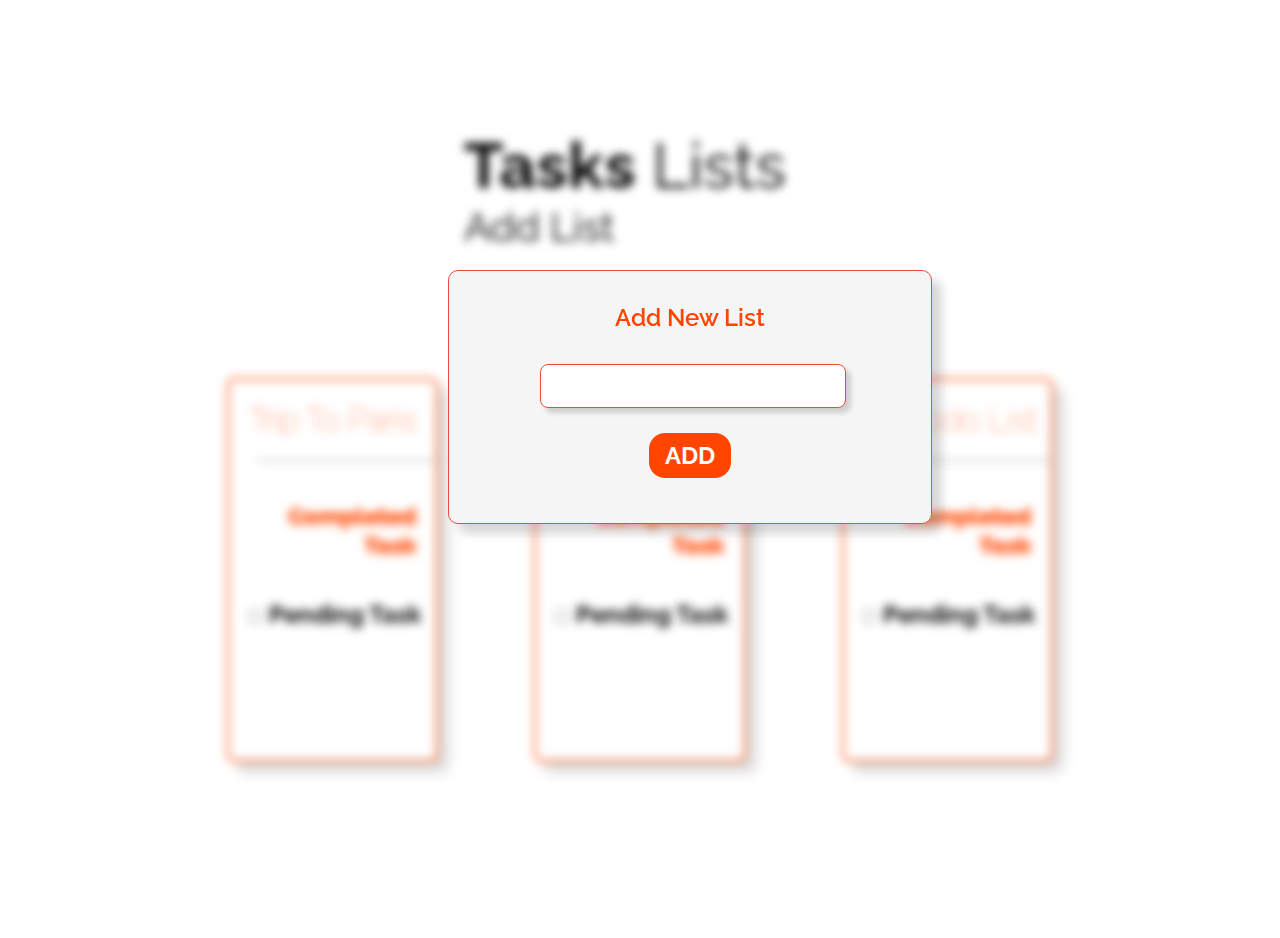
==== additem.html @ 85f7a266 "first" ====
<!DOCTYPE html>
<html lang="en">

<head>
    <meta charset="UTF-8">
    <meta http-equiv="X-UA-Compatible" content="IE=edge">
    <meta name="viewport" content="width=device-width, initial-scale=1.0">
    <title>To Do App</title>
    <link rel="stylesheet" href="style.css">
    <link rel="stylesheet" href="https://use.fontawesome.com/releases/v5.15.4/css/all.css"
        integrity="sha384-DyZ88mC6Up2uqS4h/KRgHuoeGwBcD4Ng9SiP4dIRy0EXTlnuz47vAwmeGwVChigm" crossorigin="anonymous">


</head>

<body>
    <div class="blur">
    <div class="header ">
        <span class="heading"><b class="mainheading">Tasks</b> Lists</span>
        <span class="add-list"><i class="fas icon-style fa-plus-circle"></i> Add List</span>
    </div>


    <div class="boxes ">
        <div class="box">
            <h1 class="subhead">Trip To Paris</h1>
            <hr style="width: 85%; text-align: right; margin-right: 0;">
            <h2 class="completed">Completed Task</h2>
            <div class="checkbox"><input type="checkbox"> <h2 style="display: inline;">Pending Task</h2></div>

        </div>
        <div class="box">
            <h1 class="subhead">My Todo List</h1>
           <hr style="width: 85%; text-align: right; margin-right: 0;">
            <h2 class="completed">Completed Task</h2>
            <div class="checkbox"><input type="checkbox"> <h2 style="display: inline;">Pending Task</h2></div>
        </div>

        <div class="box">
            <h1 class="subhead">My Todo List</h1>
           <hr style="width: 85%; text-align: right; margin-right: 0;">
            <h2 class="completed">Completed Task</h2>
            <div class="checkbox"><input type="checkbox"> <h2 style="display: inline;">Pending Task</h2></div>
        </div>
    </div>
</div>
    <div class="box-item-add">
        <div class="subheading">Add New List</div>
        <div class="new-item-input"><input type="text" name="new-item" class="input-box"></div><br>
       <div style="text-align: center; margin-top:1rem;margin-bottom: 0;"> <span class="add-btn">ADD</span></div>
    </div>

</body>

</html>
---- style.css ----
@import url('https://fonts.googleapis.com/css2?family=Raleway:wght@300;600&display=swap');

body{
    font-family: 'Raleway', sans-serif;
    margin: 2rem;
    padding: 2rem;
    
    
}

.heading{
    font-size: 4rem;
    /* float: left;
 */}

.header{
    padding: 4rem 25rem 2rem 25rem;    
    display: flex;
    justify-content: space-between;
    align-items: center;
    flex-wrap: wrap;
    
}

.add-list{
    /* float: right; */
    font-size: 2.5rem;
}
.icon-style{
    color: orangered;
    cursor: pointer;
}

.boxes{
    padding: 3rem 0rem 4rem 0rem; 
    display: flex;
    margin: auto;
      
    width: 80%;
    justify-content: center;      
}

.box{
    height: 380px;
    width: 250px;
    border: 2px solid orangered;
    border-radius: 0.5rem;    
    margin: 3rem;  
    box-shadow: 10px 10px 10px #0a0a0a29;
     
    
}

.subhead{
    text-align: center;
    color: orangered;
    font-weight: lighter;

}

.completed{
    text-decoration: line-through;  
    font-weight: bold;
    text-align: right;
    padding: 20px;
    color: orangered;
}

.checkbox{
    text-align: center;
   
}
.mainheading{
    font-weight:1rem
}

.container{
    text-align: center;
    
}

.triptoparis{
    font-size:4rem ;
    font-weight: 900;
    margin: auto;
    
    width: 80%;
}

.back-opt{
    padding: 25px;
    /* float: right; */
    font-size: 2rem;
    font-weight: bold;
    text-align: center;
}

.box-main{

    height: 400px;
    width: 400px;
    border: 2px solid olivedrab;
    border-radius: 0.5rem;    
    margin: 3rem 0 0 0;  
    box-shadow: 10px 10px 10px #0a0a0a29; 
    text-align: center;
    margin: auto;
}

.completed2{
    text-decoration: line-through;  
    font-weight: bold;
    text-align: center;
    padding: 20px;
    color: orangered;
}

.icon-style-2{
    color: orangered;
    cursor: pointer;
    margin-top: 8rem;
    margin-left: 20rem;
    font-size: 2.5rem;
}

.box-item-add{
    position: fixed;
    top: 30%;
    left: 35%;
    right: 35%;
    width: 450px;
    height: 220px;
    background-color: whitesmoke;
    box-shadow: 10px 10px 10px #0a0a0a29;
    border: 1px solid #e74c3c;
    border-radius: 10px;
    margin: auto;
    padding: 1rem;
    backdrop-filter: blur(5px);  
}

.subheading{
    text-align: center;
    color: orangered;
    font-size: 1.5rem;
    padding: 1rem;
    font-weight: 600;

}

.new-item-input{
    margin: auto;
    text-align: center;
    height: 50px;
    width: 300px;
}
.input-box{
    margin-top: 1rem;
    height: 40px;
    width: 300px;
    box-shadow: 5px 5px 5px #0a0a0a29;
    border: 1px solid #e74c3c;
    border-radius: 0.5rem;
}

.add-btn{
    margin-top: 1rem;
    padding: 0.5rem 1rem 0.5rem 1rem;
    text-align: center;
    font-size: 1.5rem;
    font-weight: bold;
    background-color: orangered;
    border-radius: 1rem;
    color: white;
    align-items: center;
    margin: auto;
    margin-bottom: 0;
    display: inline-block;
    cursor: pointer;
}

.blur{
    filter: blur(5px);
}
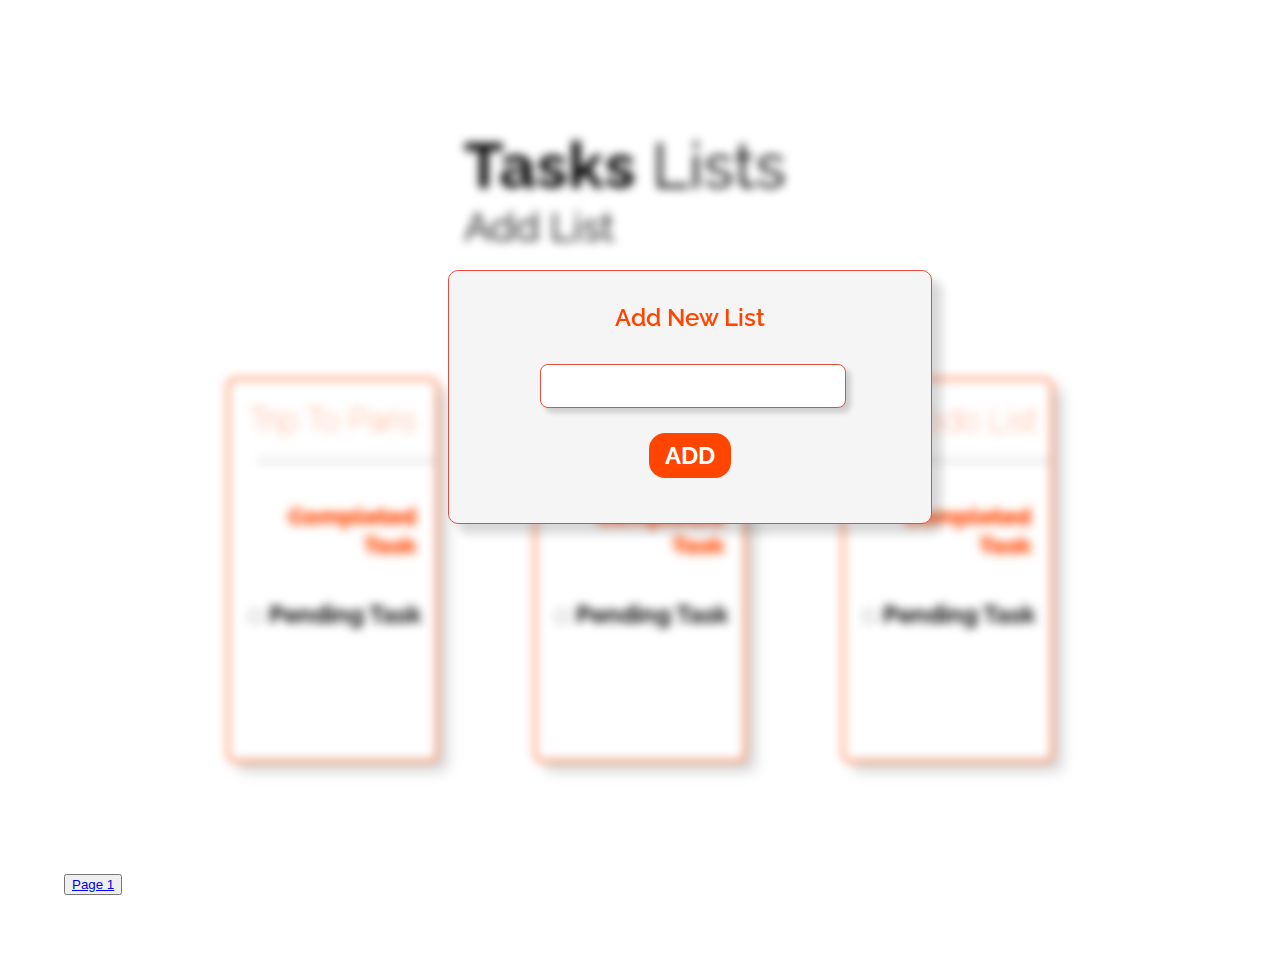
==== commit af3d1d25: "update" ====
--- a/additem.html
+++ b/additem.html
@@ -51,7 +51,7 @@
         <div class="new-item-input"><input type="text" name="new-item" class="input-box"></div><br>
        <div style="text-align: center; margin-top:1rem;margin-bottom: 0;"> <span class="add-btn">ADD</span></div>
     </div>
-
+    <button><a href="/index.html">Page 1</a></button>
 </body>
 
 </html>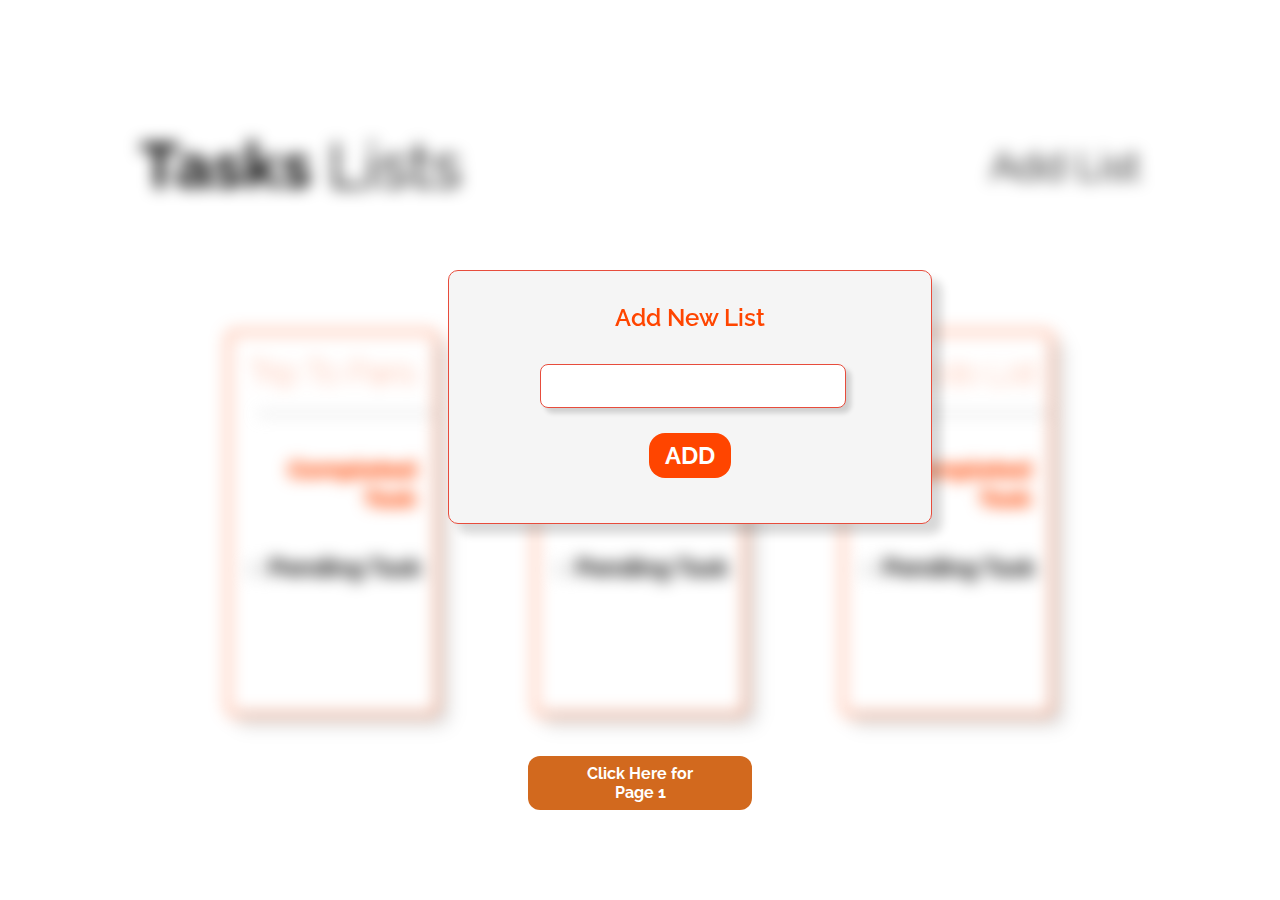
==== commit 0af25731: "update ui" ====
--- a/additem.html
+++ b/additem.html
@@ -51,7 +51,7 @@
         <div class="new-item-input"><input type="text" name="new-item" class="input-box"></div><br>
        <div style="text-align: center; margin-top:1rem;margin-bottom: 0;"> <span class="add-btn">ADD</span></div>
     </div>
-    <button><a href="/index.html">Page 1</a></button>
+    <a class="page-change" href="/index.html">Click Here for Page 1</a>
 </body>
 
 </html>--- a/style.css
+++ b/style.css
@@ -1,93 +1,100 @@
 @import url('https://fonts.googleapis.com/css2?family=Raleway:wght@300;600&display=swap');
 
-body{
+body {
     font-family: 'Raleway', sans-serif;
     margin: 2rem;
     padding: 2rem;
-    
-    
-}
-
-.heading{
+
+
+}
+
+.heading {
     font-size: 4rem;
     /* float: left;
- */}
-
-.header{
-    padding: 4rem 25rem 2rem 25rem;    
+ */
+}
+
+.header {
+    padding: 4rem 0rem 2rem 0rem;
     display: flex;
     justify-content: space-between;
     align-items: center;
     flex-wrap: wrap;
-    
-}
-
-.add-list{
+    margin: auto;
+    max-width: 1000px;
+    width: 100%;
+
+}
+
+.add-list {
     /* float: right; */
     font-size: 2.5rem;
 }
-.icon-style{
+
+.icon-style {
     color: orangered;
     cursor: pointer;
 }
 
-.boxes{
-    padding: 3rem 0rem 4rem 0rem; 
+.boxes {
+    padding: 3rem 0rem 4rem 0rem;
     display: flex;
     margin: auto;
-      
+
     width: 80%;
-    justify-content: center;      
-}
-
-.box{
+    justify-content: center;
+}
+
+.box {
     height: 380px;
     width: 250px;
     border: 2px solid orangered;
-    border-radius: 0.5rem;    
-    margin: 3rem;  
+    border-radius: 0.5rem;
+    margin: 3rem;
     box-shadow: 10px 10px 10px #0a0a0a29;
-     
-    
-}
-
-.subhead{
+
+
+}
+
+.subhead {
     text-align: center;
     color: orangered;
     font-weight: lighter;
 
 }
 
-.completed{
-    text-decoration: line-through;  
+.completed {
+    text-decoration: line-through;
     font-weight: bold;
     text-align: right;
     padding: 20px;
     color: orangered;
 }
 
-.checkbox{
-    text-align: center;
-   
-}
-.mainheading{
-    font-weight:1rem
-}
-
-.container{
-    text-align: center;
-    
-}
-
-.triptoparis{
-    font-size:4rem ;
+.checkbox {
+    text-align: center;
+
+}
+
+.mainheading {
+    font-weight: 1rem
+}
+
+.container {
+    text-align: center;
+
+}
+
+.triptoparis {
+    font-size: 4rem;
     font-weight: 900;
     margin: auto;
-    
+    text-align: center;
     width: 80%;
-}
-
-.back-opt{
+    position: relative;
+}
+
+.back-opt {
     padding: 25px;
     /* float: right; */
     font-size: 2rem;
@@ -95,27 +102,27 @@
     text-align: center;
 }
 
-.box-main{
+.box-main {
 
     height: 400px;
     width: 400px;
     border: 2px solid olivedrab;
-    border-radius: 0.5rem;    
-    margin: 3rem 0 0 0;  
-    box-shadow: 10px 10px 10px #0a0a0a29; 
-    text-align: center;
-    margin: auto;
-}
-
-.completed2{
-    text-decoration: line-through;  
+    border-radius: 0.5rem;
+    margin: 3rem 0 0 0;
+    box-shadow: 10px 10px 10px #0a0a0a29;
+    text-align: center;
+    margin: auto;
+}
+
+.completed2 {
+    text-decoration: line-through;
     font-weight: bold;
     text-align: center;
     padding: 20px;
     color: orangered;
 }
 
-.icon-style-2{
+.icon-style-2 {
     color: orangered;
     cursor: pointer;
     margin-top: 8rem;
@@ -123,8 +130,8 @@
     font-size: 2.5rem;
 }
 
-.box-item-add{
-    position: fixed;
+.box-item-add {
+    position: absolute;
     top: 30%;
     left: 35%;
     right: 35%;
@@ -136,10 +143,10 @@
     border-radius: 10px;
     margin: auto;
     padding: 1rem;
-    backdrop-filter: blur(5px);  
-}
-
-.subheading{
+    backdrop-filter: blur(5px);
+}
+
+.subheading {
     text-align: center;
     color: orangered;
     font-size: 1.5rem;
@@ -148,13 +155,14 @@
 
 }
 
-.new-item-input{
+.new-item-input {
     margin: auto;
     text-align: center;
     height: 50px;
     width: 300px;
 }
-.input-box{
+
+.input-box {
     margin-top: 1rem;
     height: 40px;
     width: 300px;
@@ -163,7 +171,7 @@
     border-radius: 0.5rem;
 }
 
-.add-btn{
+.add-btn {
     margin-top: 1rem;
     padding: 0.5rem 1rem 0.5rem 1rem;
     text-align: center;
@@ -179,6 +187,55 @@
     cursor: pointer;
 }
 
-.blur{
-    filter: blur(5px);
-}
+.blur {
+    filter: blur(8px);
+}
+
+.triptoparis:before {
+    content: "";
+    display: block;
+    width: 200px;
+    height: 3px;
+    background: #e74c3c;
+    left: 20%;
+    top: 50%;
+    position: absolute;
+}
+
+.triptoparis:after {
+    content: "";
+    display: block;
+    width: 200px;
+    height: 3px;
+    background: #e74c3c;
+    right: 20%;
+    top: 50%;
+    position: absolute;
+}
+
+.page-change{
+   
+    margin: auto;
+    padding: 0.5rem 3rem;
+    text-align: center;
+    background-color: chocolate;
+    border: 0;
+    color: white;
+    font-weight: bold;
+    text-decoration: none;
+    border-radius: .75rem;
+    display: block;
+    width: 10vw;
+    position: fixed;
+    bottom: 10%;
+    right: 0;
+    left: 0;
+    transition: background-color 1s;
+}
+
+.page-change:hover{
+    background-color:white ;
+    border: 2px solid chocolate;
+    color:chocolate;
+    
+}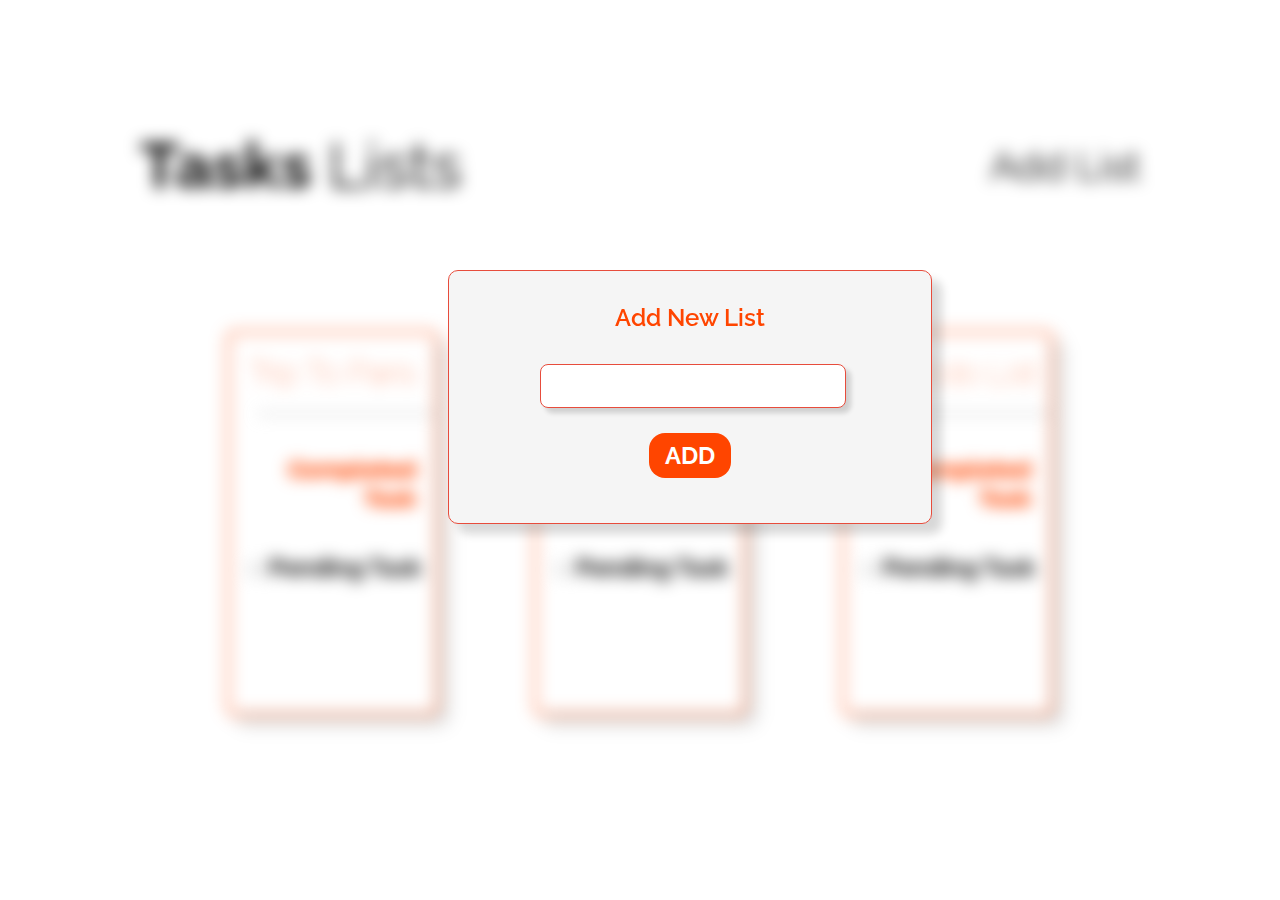
==== commit 0844f085: "update" ====
--- a/additem.html
+++ b/additem.html
@@ -49,9 +49,9 @@
     <div class="box-item-add">
         <div class="subheading">Add New List</div>
         <div class="new-item-input"><input type="text" name="new-item" class="input-box"></div><br>
-       <div style="text-align: center; margin-top:1rem;margin-bottom: 0;"> <span class="add-btn">ADD</span></div>
+       <div style="text-align: center; margin-top:1rem;margin-bottom: 0;"> <a class="link-deco" href="./index.html"><span class="add-btn">ADD</a></span></div>
     </div>
-    <a class="page-change" href="/index.html">Click Here for Page 1</a>
+    <!-- <a class="page-change" href="/index.html">Click Here for Page 1</a> -->
 </body>
 
 </html>--- a/style.css
+++ b/style.css
@@ -4,8 +4,17 @@
     font-family: 'Raleway', sans-serif;
     margin: 2rem;
     padding: 2rem;
-
-
+}
+
+.link-deco{
+    text-decoration: none;
+    color: white;
+ 
+}
+.link-deco a{
+    text-decoration: none;
+    color: orangered;
+ 
 }
 
 .heading {
